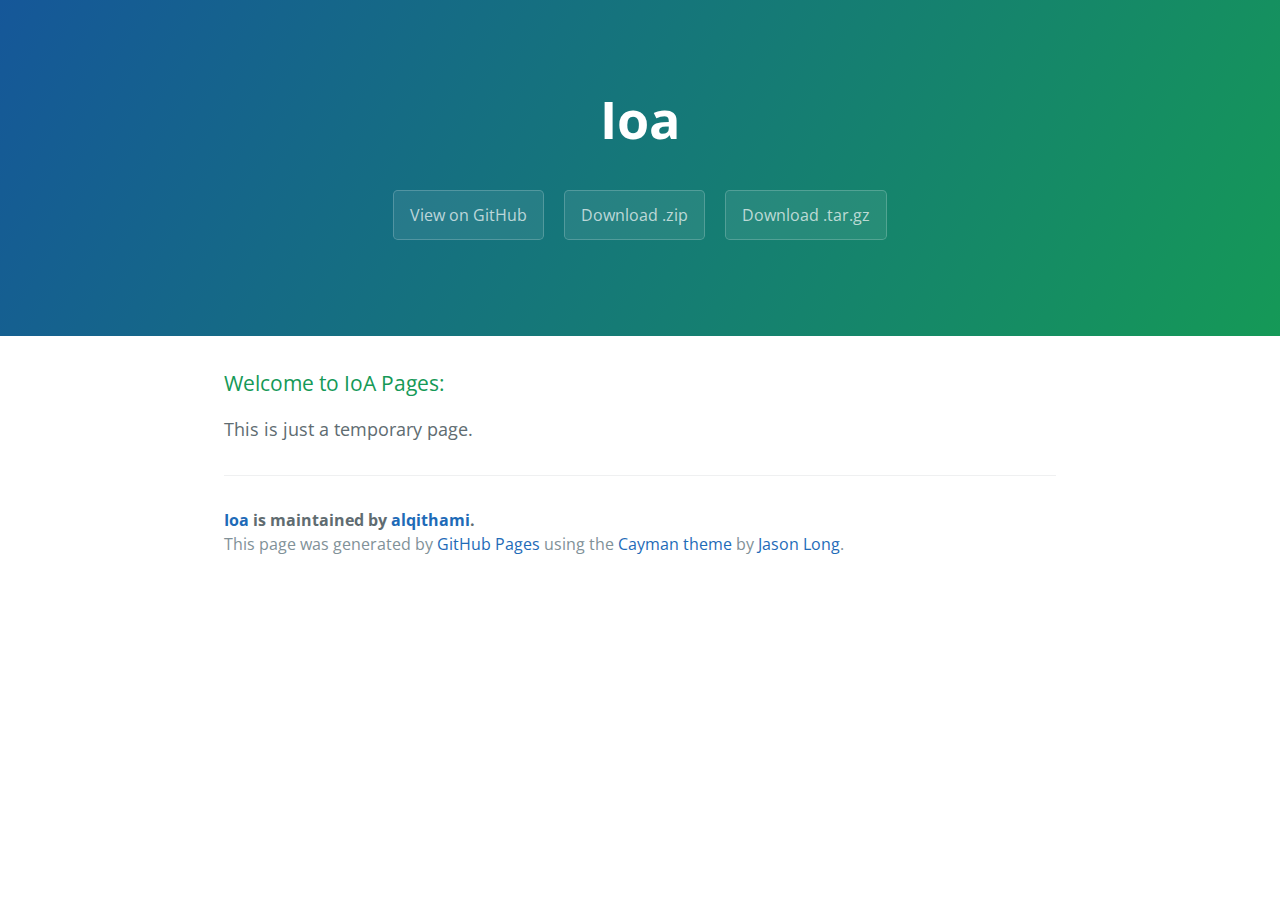
==== index.html @ 348eb8c0 "Create master branch via GitHub" ====
<!DOCTYPE html>
<html lang="en-us">
  <head>
    <meta charset="UTF-8">
    <title>Ioa by alqithami</title>
    <meta name="viewport" content="width=device-width, initial-scale=1">
    <link rel="stylesheet" type="text/css" href="stylesheets/normalize.css" media="screen">
    <link href='https://fonts.googleapis.com/css?family=Open+Sans:400,700' rel='stylesheet' type='text/css'>
    <link rel="stylesheet" type="text/css" href="stylesheets/stylesheet.css" media="screen">
    <link rel="stylesheet" type="text/css" href="stylesheets/github-light.css" media="screen">
  </head>
  <body>
    <section class="page-header">
      <h1 class="project-name">Ioa</h1>
      <h2 class="project-tagline"></h2>
      <a href="https://github.com/alqithami/ioa" class="btn">View on GitHub</a>
      <a href="https://github.com/alqithami/ioa/zipball/master" class="btn">Download .zip</a>
      <a href="https://github.com/alqithami/ioa/tarball/master" class="btn">Download .tar.gz</a>
    </section>

    <section class="main-content">
      <h3>
<a id="welcome-to-ioa-pages" class="anchor" href="#welcome-to-ioa-pages" aria-hidden="true"><span aria-hidden="true" class="octicon octicon-link"></span></a>Welcome to IoA Pages:</h3>

<p>This is just a temporary page.</p>

      <footer class="site-footer">
        <span class="site-footer-owner"><a href="https://github.com/alqithami/ioa">Ioa</a> is maintained by <a href="https://github.com/alqithami">alqithami</a>.</span>

        <span class="site-footer-credits">This page was generated by <a href="https://pages.github.com">GitHub Pages</a> using the <a href="https://github.com/jasonlong/cayman-theme">Cayman theme</a> by <a href="https://twitter.com/jasonlong">Jason Long</a>.</span>
      </footer>

    </section>

  
  </body>
</html>
---- stylesheets/stylesheet.css ----
* {
  box-sizing: border-box; }

body {
  padding: 0;
  margin: 0;
  font-family: "Open Sans", "Helvetica Neue", Helvetica, Arial, sans-serif;
  font-size: 16px;
  line-height: 1.5;
  color: #606c71; }

a {
  color: #1e6bb8;
  text-decoration: none; }
  a:hover {
    text-decoration: underline; }

.btn {
  display: inline-block;
  margin-bottom: 1rem;
  color: rgba(255, 255, 255, 0.7);
  background-color: rgba(255, 255, 255, 0.08);
  border-color: rgba(255, 255, 255, 0.2);
  border-style: solid;
  border-width: 1px;
  border-radius: 0.3rem;
  transition: color 0.2s, background-color 0.2s, border-color 0.2s; }
  .btn + .btn {
    margin-left: 1rem; }

.btn:hover {
  color: rgba(255, 255, 255, 0.8);
  text-decoration: none;
  background-color: rgba(255, 255, 255, 0.2);
  border-color: rgba(255, 255, 255, 0.3); }

@media screen and (min-width: 64em) {
  .btn {
    padding: 0.75rem 1rem; } }

@media screen and (min-width: 42em) and (max-width: 64em) {
  .btn {
    padding: 0.6rem 0.9rem;
    font-size: 0.9rem; } }

@media screen and (max-width: 42em) {
  .btn {
    display: block;
    width: 100%;
    padding: 0.75rem;
    font-size: 0.9rem; }
    .btn + .btn {
      margin-top: 1rem;
      margin-left: 0; } }

.page-header {
  color: #fff;
  text-align: center;
  background-color: #159957;
  background-image: linear-gradient(120deg, #155799, #159957); }

@media screen and (min-width: 64em) {
  .page-header {
    padding: 5rem 6rem; } }

@media screen and (min-width: 42em) and (max-width: 64em) {
  .page-header {
    padding: 3rem 4rem; } }

@media screen and (max-width: 42em) {
  .page-header {
    padding: 2rem 1rem; } }

.project-name {
  margin-top: 0;
  margin-bottom: 0.1rem; }

@media screen and (min-width: 64em) {
  .project-name {
    font-size: 3.25rem; } }

@media screen and (min-width: 42em) and (max-width: 64em) {
  .project-name {
    font-size: 2.25rem; } }

@media screen and (max-width: 42em) {
  .project-name {
    font-size: 1.75rem; } }

.project-tagline {
  margin-bottom: 2rem;
  font-weight: normal;
  opacity: 0.7; }

@media screen and (min-width: 64em) {
  .project-tagline {
    font-size: 1.25rem; } }

@media screen and (min-width: 42em) and (max-width: 64em) {
  .project-tagline {
    font-size: 1.15rem; } }

@media screen and (max-width: 42em) {
  .project-tagline {
    font-size: 1rem; } }

.main-content :first-child {
  margin-top: 0; }
.main-content img {
  max-width: 100%; }
.main-content h1, .main-content h2, .main-content h3, .main-content h4, .main-content h5, .main-content h6 {
  margin-top: 2rem;
  margin-bottom: 1rem;
  font-weight: normal;
  color: #159957; }
.main-content p {
  margin-bottom: 1em; }
.main-content code {
  padding: 2px 4px;
  font-family: Consolas, "Liberation Mono", Menlo, Courier, monospace;
  font-size: 0.9rem;
  color: #383e41;
  background-color: #f3f6fa;
  border-radius: 0.3rem; }
.main-content pre {
  padding: 0.8rem;
  margin-top: 0;
  margin-bottom: 1rem;
  font: 1rem Consolas, "Liberation Mono", Menlo, Courier, monospace;
  color: #567482;
  word-wrap: normal;
  background-color: #f3f6fa;
  border: solid 1px #dce6f0;
  border-radius: 0.3rem; }
  .main-content pre > code {
    padding: 0;
    margin: 0;
    font-size: 0.9rem;
    color: #567482;
    word-break: normal;
    white-space: pre;
    background: transparent;
    border: 0; }
.main-content .highlight {
  margin-bottom: 1rem; }
  .main-content .highlight pre {
    margin-bottom: 0;
    word-break: normal; }
.main-content .highlight pre, .main-content pre {
  padding: 0.8rem;
  overflow: auto;
  font-size: 0.9rem;
  line-height: 1.45;
  border-radius: 0.3rem; }
.main-content pre code, .main-content pre tt {
  display: inline;
  max-width: initial;
  padding: 0;
  margin: 0;
  overflow: initial;
  line-height: inherit;
  word-wrap: normal;
  background-color: transparent;
  border: 0; }
  .main-content pre code:before, .main-content pre code:after, .main-content pre tt:before, .main-content pre tt:after {
    content: normal; }
.main-content ul, .main-content ol {
  margin-top: 0; }
.main-content blockquote {
  padding: 0 1rem;
  margin-left: 0;
  color: #819198;
  border-left: 0.3rem solid #dce6f0; }
  .main-content blockquote > :first-child {
    margin-top: 0; }
  .main-content blockquote > :last-child {
    margin-bottom: 0; }
.main-content table {
  display: block;
  width: 100%;
  overflow: auto;
  word-break: normal;
  word-break: keep-all; }
  .main-content table th {
    font-weight: bold; }
  .main-content table th, .main-content table td {
    padding: 0.5rem 1rem;
    border: 1px solid #e9ebec; }
.main-content dl {
  padding: 0; }
  .main-content dl dt {
    padding: 0;
    margin-top: 1rem;
    font-size: 1rem;
    font-weight: bold; }
  .main-content dl dd {
    padding: 0;
    margin-bottom: 1rem; }
.main-content hr {
  height: 2px;
  padding: 0;
  margin: 1rem 0;
  background-color: #eff0f1;
  border: 0; }

@media screen and (min-width: 64em) {
  .main-content {
    max-width: 64rem;
    padding: 2rem 6rem;
    margin: 0 auto;
    font-size: 1.1rem; } }

@media screen and (min-width: 42em) and (max-width: 64em) {
  .main-content {
    padding: 2rem 4rem;
    font-size: 1.1rem; } }

@media screen and (max-width: 42em) {
  .main-content {
    padding: 2rem 1rem;
    font-size: 1rem; } }

.site-footer {
  padding-top: 2rem;
  margin-top: 2rem;
  border-top: solid 1px #eff0f1; }

.site-footer-owner {
  display: block;
  font-weight: bold; }

.site-footer-credits {
  color: #819198; }

@media screen and (min-width: 64em) {
  .site-footer {
    font-size: 1rem; } }

@media screen and (min-width: 42em) and (max-width: 64em) {
  .site-footer {
    font-size: 1rem; } }

@media screen and (max-width: 42em) {
  .site-footer {
    font-size: 0.9rem; } }
---- stylesheets/github-light.css ----
/*
The MIT License (MIT)

Copyright (c) 2016 GitHub, Inc.

Permission is hereby granted, free of charge, to any person obtaining a copy
of this software and associated documentation files (the "Software"), to deal
in the Software without restriction, including without limitation the rights
to use, copy, modify, merge, publish, distribute, sublicense, and/or sell
copies of the Software, and to permit persons to whom the Software is
furnished to do so, subject to the following conditions:

The above copyright notice and this permission notice shall be included in all
copies or substantial portions of the Software.

THE SOFTWARE IS PROVIDED "AS IS", WITHOUT WARRANTY OF ANY KIND, EXPRESS OR
IMPLIED, INCLUDING BUT NOT LIMITED TO THE WARRANTIES OF MERCHANTABILITY,
FITNESS FOR A PARTICULAR PURPOSE AND NONINFRINGEMENT. IN NO EVENT SHALL THE
AUTHORS OR COPYRIGHT HOLDERS BE LIABLE FOR ANY CLAIM, DAMAGES OR OTHER
LIABILITY, WHETHER IN AN ACTION OF CONTRACT, TORT OR OTHERWISE, ARISING FROM,
OUT OF OR IN CONNECTION WITH THE SOFTWARE OR THE USE OR OTHER DEALINGS IN THE
SOFTWARE.

*/

.pl-c /* comment */ {
  color: #969896;
}

.pl-c1 /* constant, variable.other.constant, support, meta.property-name, support.constant, support.variable, meta.module-reference, markup.raw, meta.diff.header */,
.pl-s .pl-v /* string variable */ {
  color: #0086b3;
}

.pl-e /* entity */,
.pl-en /* entity.name */ {
  color: #795da3;
}

.pl-smi /* variable.parameter.function, storage.modifier.package, storage.modifier.import, storage.type.java, variable.other */,
.pl-s .pl-s1 /* string source */ {
  color: #333;
}

.pl-ent /* entity.name.tag */ {
  color: #63a35c;
}

.pl-k /* keyword, storage, storage.type */ {
  color: #a71d5d;
}

.pl-s /* string */,
.pl-pds /* punctuation.definition.string, string.regexp.character-class */,
.pl-s .pl-pse .pl-s1 /* string punctuation.section.embedded source */,
.pl-sr /* string.regexp */,
.pl-sr .pl-cce /* string.regexp constant.character.escape */,
.pl-sr .pl-sre /* string.regexp source.ruby.embedded */,
.pl-sr .pl-sra /* string.regexp string.regexp.arbitrary-repitition */ {
  color: #183691;
}

.pl-v /* variable */ {
  color: #ed6a43;
}

.pl-id /* invalid.deprecated */ {
  color: #b52a1d;
}

.pl-ii /* invalid.illegal */ {
  color: #f8f8f8;
  background-color: #b52a1d;
}

.pl-sr .pl-cce /* string.regexp constant.character.escape */ {
  font-weight: bold;
  color: #63a35c;
}

.pl-ml /* markup.list */ {
  color: #693a17;
}

.pl-mh /* markup.heading */,
.pl-mh .pl-en /* markup.heading entity.name */,
.pl-ms /* meta.separator */ {
  font-weight: bold;
  color: #1d3e81;
}

.pl-mq /* markup.quote */ {
  color: #008080;
}

.pl-mi /* markup.italic */ {
  font-style: italic;
  color: #333;
}

.pl-mb /* markup.bold */ {
  font-weight: bold;
  color: #333;
}

.pl-md /* markup.deleted, meta.diff.header.from-file */ {
  color: #bd2c00;
  background-color: #ffecec;
}

.pl-mi1 /* markup.inserted, meta.diff.header.to-file */ {
  color: #55a532;
  background-color: #eaffea;
}

.pl-mdr /* meta.diff.range */ {
  font-weight: bold;
  color: #795da3;
}

.pl-mo /* meta.output */ {
  color: #1d3e81;
}
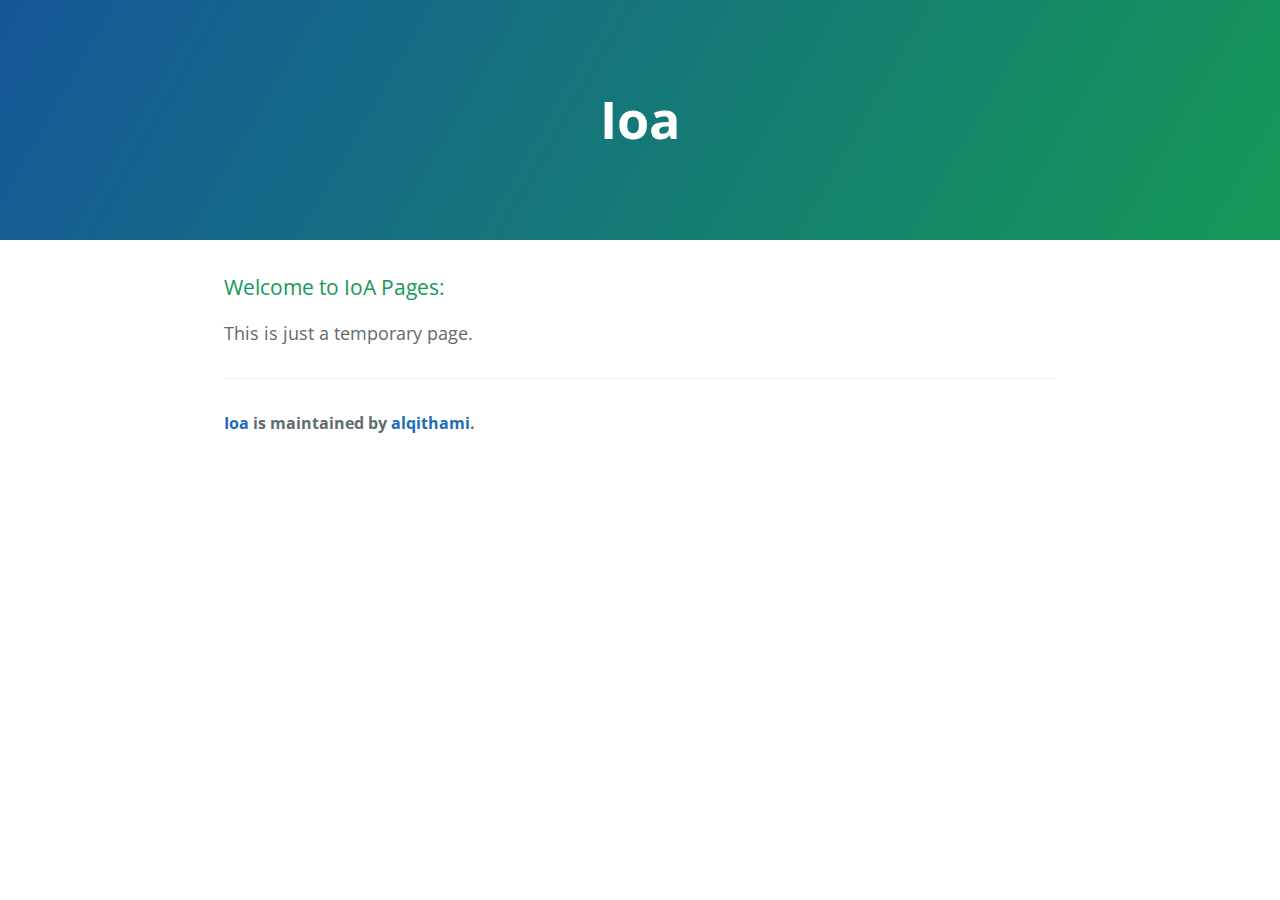
==== commit ded35c7b: "Update index.html" ====
--- a/index.html
+++ b/index.html
@@ -12,10 +12,10 @@
   <body>
     <section class="page-header">
       <h1 class="project-name">Ioa</h1>
-      <h2 class="project-tagline"></h2>
+      <!--h2 class="project-tagline"></h2>
       <a href="https://github.com/alqithami/ioa" class="btn">View on GitHub</a>
       <a href="https://github.com/alqithami/ioa/zipball/master" class="btn">Download .zip</a>
-      <a href="https://github.com/alqithami/ioa/tarball/master" class="btn">Download .tar.gz</a>
+      <a href="https://github.com/alqithami/ioa/tarball/master" class="btn">Download .tar.gz</a-->
     </section>
 
     <section class="main-content">
@@ -26,8 +26,6 @@
 
       <footer class="site-footer">
         <span class="site-footer-owner"><a href="https://github.com/alqithami/ioa">Ioa</a> is maintained by <a href="https://github.com/alqithami">alqithami</a>.</span>
-
-        <span class="site-footer-credits">This page was generated by <a href="https://pages.github.com">GitHub Pages</a> using the <a href="https://github.com/jasonlong/cayman-theme">Cayman theme</a> by <a href="https://twitter.com/jasonlong">Jason Long</a>.</span>
       </footer>
 
     </section>
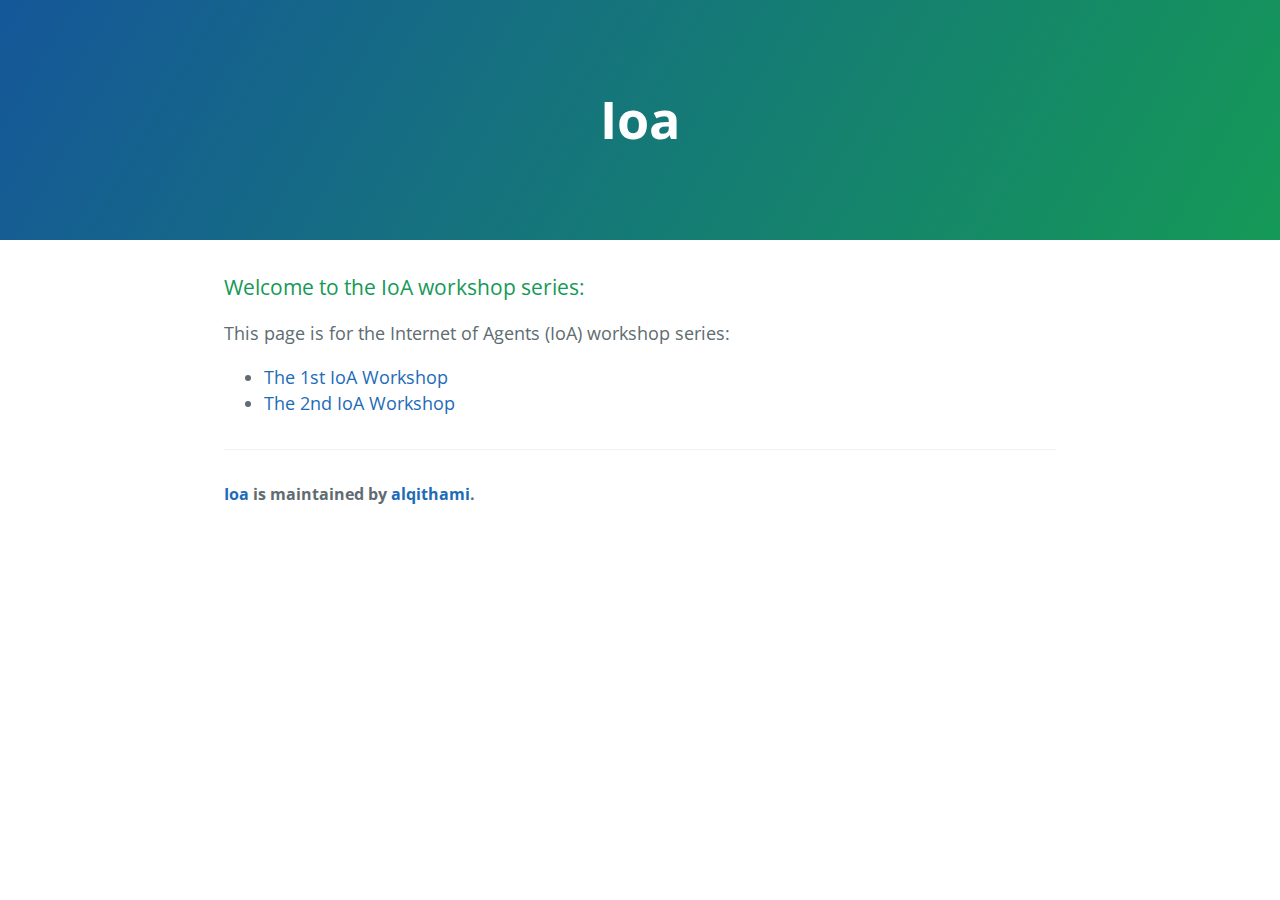
==== commit 16570462: "Update index.html" ====
--- a/index.html
+++ b/index.html
@@ -2,7 +2,7 @@
 <html lang="en-us">
   <head>
     <meta charset="UTF-8">
-    <title>Ioa by alqithami</title>
+    <title>IoA Workshop</title>
     <meta name="viewport" content="width=device-width, initial-scale=1">
     <link rel="stylesheet" type="text/css" href="stylesheets/normalize.css" media="screen">
     <link href='https://fonts.googleapis.com/css?family=Open+Sans:400,700' rel='stylesheet' type='text/css'>
@@ -20,12 +20,17 @@
 
     <section class="main-content">
       <h3>
-<a id="welcome-to-ioa-pages" class="anchor" href="#welcome-to-ioa-pages" aria-hidden="true"><span aria-hidden="true" class="octicon octicon-link"></span></a>Welcome to IoA Pages:</h3>
+<a id="welcome-to-ioa-pages" class="anchor" href="#welcome-to-ioa-pages" aria-hidden="true"><span aria-hidden="true" class="octicon octicon-link"></span></a>Welcome to the IoA workshop series:</h3>
 
-<p>This is just a temporary page.</p>
+<p>This page is for the Internet of Agents (IoA) workshop series:</p>
+      <ul>
+        <li> <a href="http://www2.cs.siu.edu/~salqithami/ioa/">The 1st IoA Workshop</a> </li>
+        <li> <a href="https://ioa.alqithami.com/2017">The 2nd IoA Workshop</a> </li>
+      </ul>
 
       <footer class="site-footer">
-        <span class="site-footer-owner"><a href="https://github.com/alqithami/ioa">Ioa</a> is maintained by <a href="https://github.com/alqithami">alqithami</a>.</span>
+        <span class="site-footer-owner">
+          <a href="https://ioa.alqithami.com">Ioa</a> is maintained by <a href="https://alqithami.com">alqithami</a>.</span>
       </footer>
 
     </section>
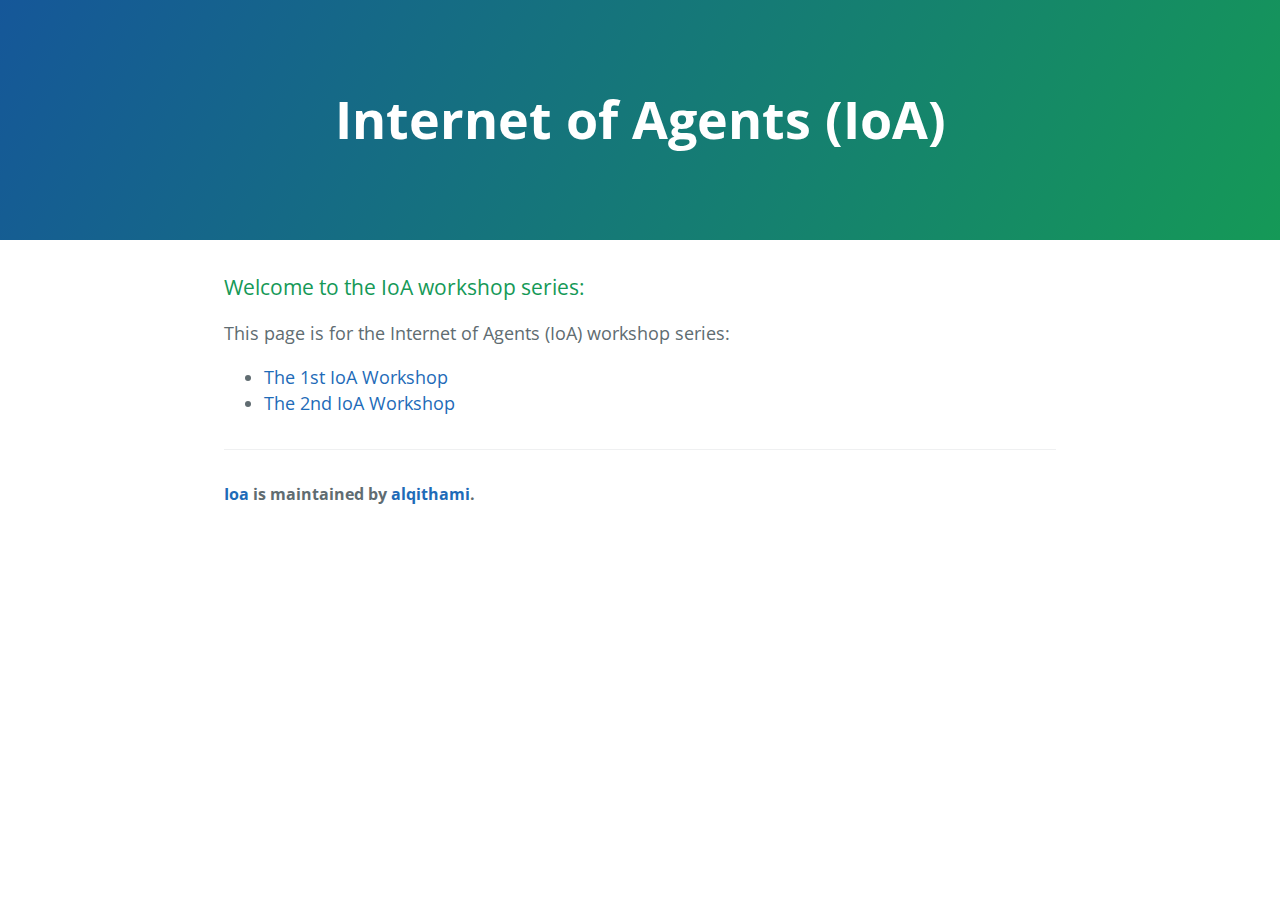
==== commit 72dd87a2: "Update index.html" ====
--- a/index.html
+++ b/index.html
@@ -11,7 +11,7 @@
   </head>
   <body>
     <section class="page-header">
-      <h1 class="project-name">Ioa</h1>
+      <h1 class="project-name">Internet of Agents (IoA)</h1>
       <!--h2 class="project-tagline"></h2>
       <a href="https://github.com/alqithami/ioa" class="btn">View on GitHub</a>
       <a href="https://github.com/alqithami/ioa/zipball/master" class="btn">Download .zip</a>
@@ -25,12 +25,12 @@
 <p>This page is for the Internet of Agents (IoA) workshop series:</p>
       <ul>
         <li> <a href="http://www2.cs.siu.edu/~salqithami/ioa/">The 1st IoA Workshop</a> </li>
-        <li> <a href="https://ioa.alqithami.com/2017">The 2nd IoA Workshop</a> </li>
+        <li> <a href="http://ioa.alqithami.com/2017">The 2nd IoA Workshop</a> </li>
       </ul>
 
       <footer class="site-footer">
         <span class="site-footer-owner">
-          <a href="https://ioa.alqithami.com">Ioa</a> is maintained by <a href="https://alqithami.com">alqithami</a>.</span>
+          <a href="http://ioa.alqithami.com">Ioa</a> is maintained by <a href="http://alqithami.com">alqithami</a>.</span>
       </footer>
 
     </section>
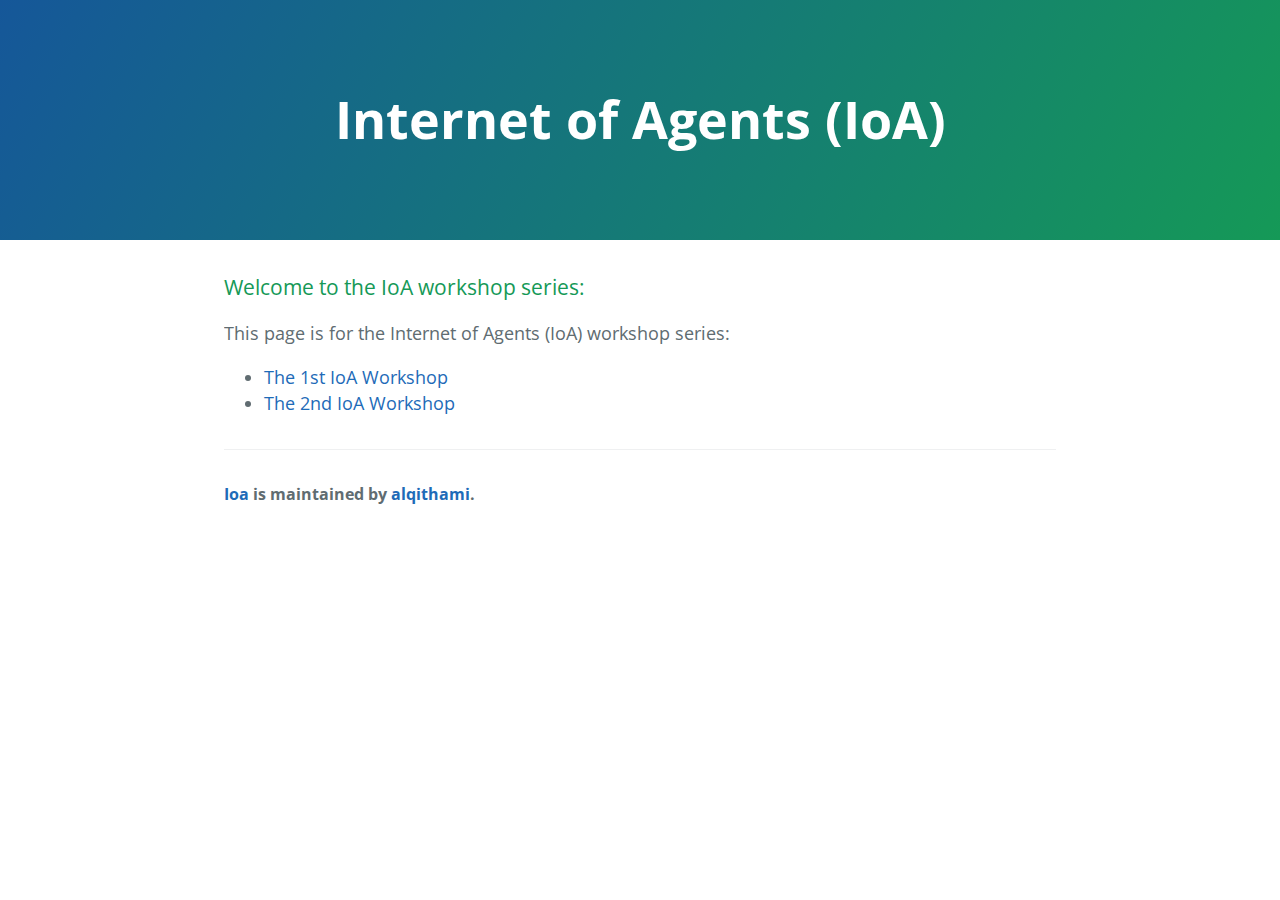
==== commit 8144c088: "Update index.html" ====
--- a/index.html
+++ b/index.html
@@ -24,7 +24,7 @@
 
 <p>This page is for the Internet of Agents (IoA) workshop series:</p>
       <ul>
-        <li> <a href="http://www2.cs.siu.edu/~salqithami/ioa/">The 1st IoA Workshop</a> </li>
+        <li> <a href="http://ioa.alqithami.com/2016">The 1st IoA Workshop</a> </li>
         <li> <a href="http://ioa.alqithami.com/2017">The 2nd IoA Workshop</a> </li>
       </ul>
 
